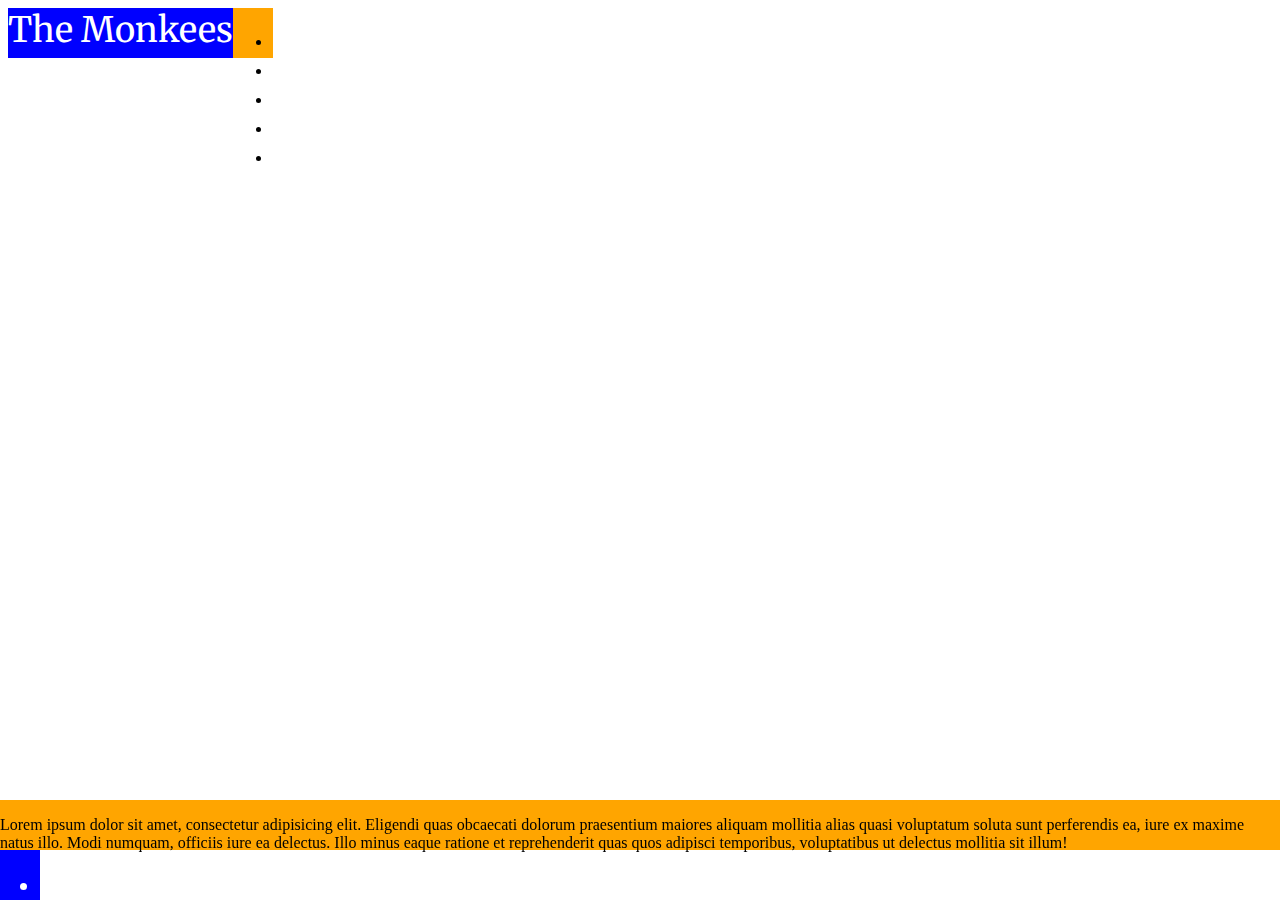
==== contact.html @ 0297581a "added responsive pic to home page" ====
<!DOCTYPE html>
<html lang="en">
<head>
    <meta charset="UTF-8">
    <meta name="viewport" content="width=device-width, initial-scale=1.0">
    <meta http-equiv="X-UA-Compatible" content="ie=edge">
    <title>Monkees Website</title>
    <link rel="stylesheet" href="https://stackpath.bootstrapcdn.com/bootstrap/4.1.1/css/bootstrap.min.css" integrity="sha384-WskhaSGFgHYWDcbwN70/dfYBj47jz9qbsMId/iRN3ewGhXQFZCSftd1LZCfmhktB" crossorigin="anonymous">
    <link rel="stylesheet" href="https://use.fontawesome.com/releases/v5.0.13/css/all.css" integrity="sha384-DNOHZ68U8hZfKXOrtjWvjxusGo9WQnrNx2sqG0tfsghAvtVlRW3tvkXWZh58N9jp" crossorigin="anonymous">
    <link rel="stylesheet" href="style.css" type="text/css" />
</head>
<body>
    <header class="flex-container container-fluid">
<div class="title1 col col-12 col-sm-12 col-md-8 col-lg-8 col-xl-8 ">The Monkees</div>
<div class="boxes col col-12 col-sm-12 col-md-4 col-lg-4 col-xl-4">
    <ul class="list-inline">
  <li class="list-inline-item">
      <a href="index.html"><i class="fas fa-home"></i></a></li>
  <li class="list-inline-item">
      <a href="music.html"><i class="fas fa-music"></i></a></li>
  <li class="list-inline-item">
      <a href="live.html"><i class="fas fa-calendar-alt"></i></a></li>
  <li class="list-inline-item">
      <a href="gallery.html"><i class="fas fa-camera"></i></a></li>
  <li class="list-inline-item active-tab">
      <a href="contact.html"><i class="fas fa-at"></i></a></li>
</ul>
</div>
</header>
    <section>
        
    </section>
<footer class="flex-container container-fluid">
    <div class="about col col-12 col-sm-12 col-md-8 col-lg-8 col-xl-8">
        <p class="aboutp">Lorem ipsum dolor sit amet, consectetur adipisicing elit. Eligendi quas obcaecati dolorum praesentium maiores aliquam mollitia alias quasi voluptatum soluta sunt perferendis ea, iure ex maxime natus illo. Modi numquam, officiis iure ea delectus. Illo minus eaque ratione et reprehenderit quas quos adipisci temporibus, voluptatibus ut delectus mollitia sit illum!</p>
    </div>
    <div class="multimedia col col-12 col-sm-12 col-md-4 col-lg-4 col-xl-4">
    <ul class="list-inline">
      <li class="list-inline-item"><i class="fas fa-envelope"></i></li>
      <li class="list-inline-item"><i class="fab fa-instagram"></i></li>
      <li class="list-inline-item"><i class="fab fa-facebook"></i></li>
      <li class="list-inline-item"><i class="fab fa-youtube"></i></li>
      <li class="list-inline-item"><i class="fab fa-twitter"></i></li>
      </ul>
      </div>
</footer>
</body>

</html>
---- style.css ----
/*------ general -------*/
@import url('https://fonts.googleapis.com/css?family=Merriweather');
/*------ header --------*/
.title1{
    font-family: "Merriweather", sans-serif;
    height:50px;
    font-size:35px;
    background-color: blue;
    color: white;
}
.boxes{
    height: 50px;
    float:right;
    background-color: orange;
    font-family: "Merriweather", sans-serif;
}
.boxes a i {
    color:black;
    font-size: 23px;
    padding-top: 5px;
}

.active-tab{
    background-color: white;
}

.flex-container{
    display: flex;
    flex-direction:row;
    flex-wrap:wrap;
}

/*------- body ------------*/
.responsive{
       width: 100%;
    height: auto;

}

/*------- footer ----------*/
footer{
    position:fixed;
    left: 0;
    bottom:0;
    padding:0;
    margin:0;
    
}
.about{
    height: 50px;
    background-color: orange;
}
.multimedia{
    height:50px;
    float: right;
    background-color: blue;
    color:white;    
    font-size: 23px
}
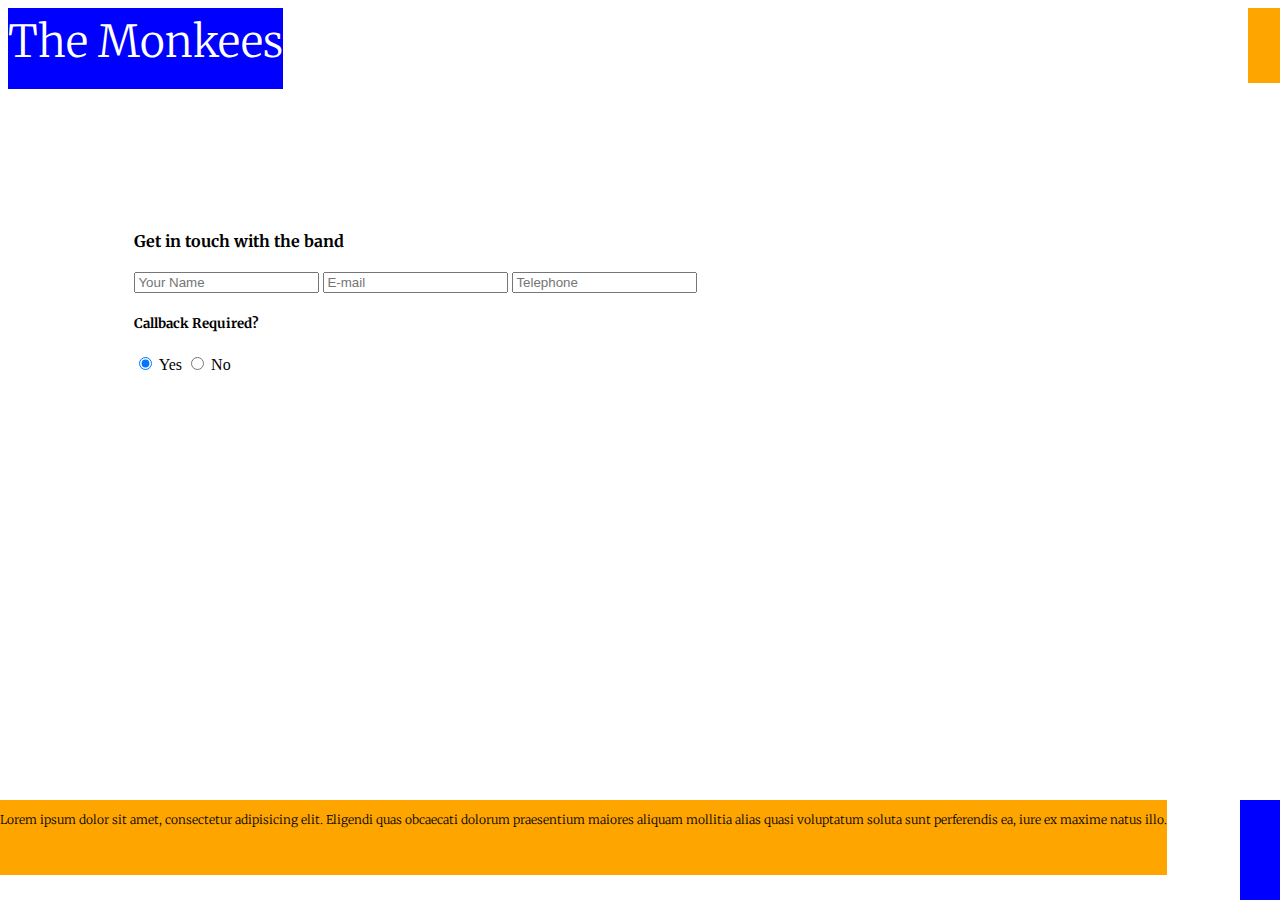
==== commit 5d761a16: "initial styling for Music page" ====
--- a/contact.html
+++ b/contact.html
@@ -10,11 +10,11 @@
     <link rel="stylesheet" href="style.css" type="text/css" />
 </head>
 <body>
-    <header class="flex-container container-fluid">
-<div class="title1 col col-12 col-sm-12 col-md-8 col-lg-8 col-xl-8 ">The Monkees</div>
-<div class="boxes col col-12 col-sm-12 col-md-4 col-lg-4 col-xl-4">
+    <header class="flex-container">
+<div class="title1 col col-12 col-sm-8 col-md-8 col-lg-8 col-xl-8 ">The Monkees</div>
+<div class="boxes col col-12 col-sm-4 col-md-4 col-lg-4 col-xl-4">
     <ul class="list-inline">
-  <li class="list-inline-item">
+  <li class="list-inline-item ">
       <a href="index.html"><i class="fas fa-home"></i></a></li>
   <li class="list-inline-item">
       <a href="music.html"><i class="fas fa-music"></i></a></li>
@@ -27,14 +27,29 @@
 </ul>
 </div>
 </header>
-    <section>
-        
-    </section>
-<footer class="flex-container container-fluid">
-    <div class="about col col-12 col-sm-12 col-md-8 col-lg-8 col-xl-8">
-        <p class="aboutp">Lorem ipsum dolor sit amet, consectetur adipisicing elit. Eligendi quas obcaecati dolorum praesentium maiores aliquam mollitia alias quasi voluptatum soluta sunt perferendis ea, iure ex maxime natus illo. Modi numquam, officiis iure ea delectus. Illo minus eaque ratione et reprehenderit quas quos adipisci temporibus, voluptatibus ut delectus mollitia sit illum!</p>
+<section>
+        <div class="flexgap flex-container">
+        <div class="gap1 col col-12 col-sm-8 col-md-8 col-lg-8 col-xl-8"></div>
+        <div class="gap2 col col-12 col-sm-4 col-md-4 col-lg-4 col-xl-4"></div>
     </div>
-    <div class="multimedia col col-12 col-sm-12 col-md-4 col-lg-4 col-xl-4">
+<div class="formbox">
+    <div class="form-group">
+        <h4 class="contact-so">Get in touch with the band</h4>
+        <input type="text" name="name" class="form-control" id="fullname" placeholder="Your Name"/>
+        <input type="email" name="emailaddress" class="form-control" id="emailaddress" placeholder="E-mail"/>
+        <input type="tel" name="phone" class="form-control" id="phone" placeholder="Telephone"/>
+        <h5>Callback Required?</h4>
+        <input type="radio" name="mlist" value="Yes" checked> Yes
+        <input type="radio" name="mlist" value="No"> No
+    </div>
+</div>    
+</section>
+
+<footer class="flex-container">
+    <div class="about col col-12 col-sm-8 col-md-8 col-lg-8 col-xl-8">
+        <p class="aboutp">Lorem ipsum dolor sit amet, consectetur adipisicing elit. Eligendi quas obcaecati dolorum praesentium maiores aliquam mollitia alias quasi voluptatum soluta sunt perferendis ea, iure ex maxime natus illo. </p>
+    </div>
+    <div class="multimedia col col-12 col-sm-4 col-md-4 col-lg-4 col-xl-4">
     <ul class="list-inline">
       <li class="list-inline-item"><i class="fas fa-envelope"></i></li>
       <li class="list-inline-item"><i class="fab fa-instagram"></i></li>
--- a/style.css
+++ b/style.css
@@ -1,45 +1,148 @@
-/*------ general -------*/
+/*------------------------------------ general -------------------------------*/
 @import url('https://fonts.googleapis.com/css?family=Merriweather');
-/*------ header --------*/
+
+h1,h2,h3,h4,h5{
+font-family: "Merriweather", sans-serif;   
+}
+/*------------------------------------ header --------------------------------*/
+header {
+    position: fixed;
+    width:100%;
+    z-index: +1;
+}
+
 .title1{
     font-family: "Merriweather", sans-serif;
-    height:50px;
-    font-size:35px;
+    font-weight: 200;
+    height:75px;
+    font-size:44px;
     background-color: blue;
     color: white;
+    padding-top: 6px;
+    
 }
 .boxes{
-    height: 50px;
-    float:right;
+    height: 75px;
     background-color: orange;
-    font-family: "Merriweather", sans-serif;
+    
 }
 .boxes a i {
     color:black;
-    font-size: 23px;
-    padding-top: 5px;
+    font-size: 25px;
+    padding-top: 25px;
+    padding-bottom: 25px;
+    transition-duration: .5s;
+    transition-timing-function: ease-in;
 }
+
+.boxes a i:hover{
+    color: white;
+   }
 
 .active-tab{
     background-color: white;
+}
+.active-tab:hover{
+    background-color: blue;
 }
 
 .flex-container{
     display: flex;
     flex-direction:row;
     flex-wrap:wrap;
+    Justify-content:space-between;
+}
+.list-inline{
+    margin:0;
+    text-align: center;
+    transition-duration: .5s;
+    transition-timing-function: ease-in;
 }
 
-/*------- body ------------*/
+/*---------------------------------- body ------------------------------------*/
+.gap1{
+    height: 75px;
+    z-index: -1;
+}
+.gap2{
+    height: 75px;
+    z-index: -1;
+}
+
 .responsive{
        width: 100%;
     height: auto;
+    max-height: 100%;
+    max-width:100%;
+
+}
+/*---------------------------------- home ------------------------------------*/
+.intro{
+    font-family: "Merriweather", sans-serif;
+    font-size: 12px;
+}
+/*---------------------------------- music -----------------------------------*/
+.musicbox{
+padding :5%;
+z-index: -2;
+}
+.player{
+    padding :2%;
+    background-color: orange;
+    transition-duration: .3s;
+    transition-timing-function: ease-in;
+}
+.player:hover{
+    background-color: blue;
+}
+.vidbox{
+    width:70%;
+    height: 70%;
+margin-bottom: 70px;
+margin-left:15%;
+margin-top: 5px;
+}
+/*----------------------------------- live -----------------------------------*/
+.livehead{
+    width:100%;
+    text-align: center;
+}
+.live-date{
+
+}
+/*----------------------------------- gallery --------------------------------*/
+.gallery{
+    background-color:#ffffe6;
+    padding-top:10px;
+    padding-left:10;
+    padding-right:10;
+    padding-bottom:5px;
+}
+ul{ list-style-type: none; }
+
+.hovergal{
+    height:80px;
+    width:80px;
+    transition: width 1s, height 1s;
+    transition-timing-function:ease-in-out;
+    padding:5px;
+    
+}
+.hovergal:hover{
+    height: 100px;
+    width:100px;
+}
+/*----------------------------------- contact --------------------------------*/
+.formbox{
+    width:80%;
+    padding: 10%;
 
 }
 
-/*------- footer ----------*/
+/*----------------------------------- footer ---------------------------------*/
 footer{
     position:fixed;
+    width:100%;
     left: 0;
     bottom:0;
     padding:0;
@@ -47,13 +150,25 @@
     
 }
 .about{
-    height: 50px;
+    height: 75px;
     background-color: orange;
+    font-family: "Merriweather", sans-serif;
+    font-size: 12px;
+    font-weight: 100;
 }
 .multimedia{
-    height:50px;
+    height:75px;
     float: right;
     background-color: blue;
     color:white;    
-    font-size: 23px
+    font-size: 25px;
+    padding-top:25px;
 }
+.multimedia i{
+    transition-duration: .5s;
+    transition-timing-function: ease-in;
+}
+
+.multimedia i:hover{
+    color: black;
+}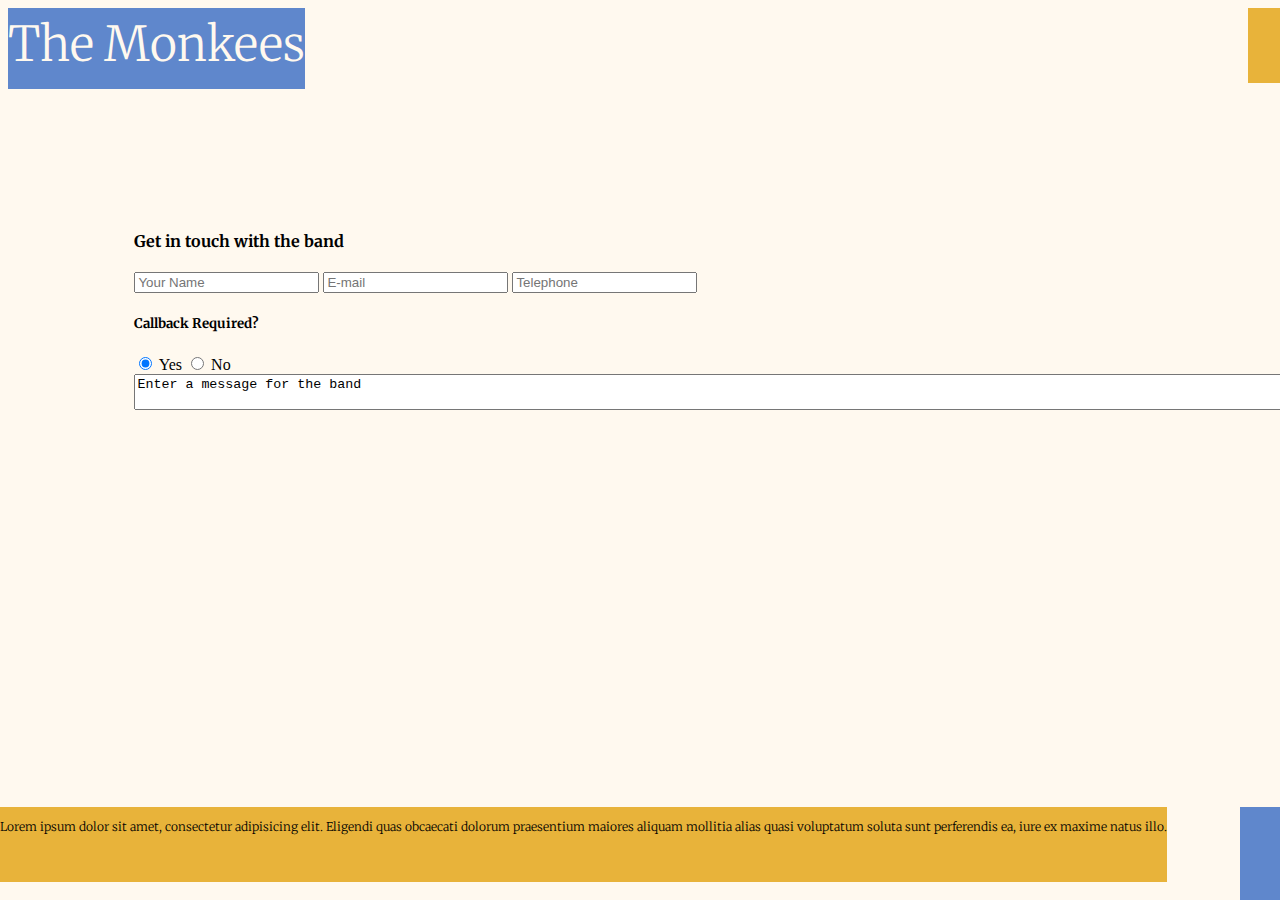
==== commit dcedff81: "removed lorem from intro + additional styling" ====
--- a/contact.html
+++ b/contact.html
@@ -42,6 +42,7 @@
         <input type="radio" name="mlist" value="Yes" checked> Yes
         <input type="radio" name="mlist" value="No"> No
     </div>
+<textarea class="comment">Enter a message for the band</textarea>    
 </div>    
 </section>
 
@@ -49,7 +50,7 @@
     <div class="about col col-12 col-sm-8 col-md-8 col-lg-8 col-xl-8">
         <p class="aboutp">Lorem ipsum dolor sit amet, consectetur adipisicing elit. Eligendi quas obcaecati dolorum praesentium maiores aliquam mollitia alias quasi voluptatum soluta sunt perferendis ea, iure ex maxime natus illo. </p>
     </div>
-    <div class="multimedia col col-12 col-sm-4 col-md-4 col-lg-4 col-xl-4">
+    <div class="social-media col col-12 col-sm-4 col-md-4 col-lg-4 col-xl-4">
     <ul class="list-inline">
       <li class="list-inline-item"><i class="fas fa-envelope"></i></li>
       <li class="list-inline-item"><i class="fab fa-instagram"></i></li>
--- a/style.css
+++ b/style.css
@@ -1,5 +1,5 @@
 /*------------------------------------ general -------------------------------*/
-@import url('https://fonts.googleapis.com/css?family=Merriweather');
+@import url('https://fonts.googleapis.com/css?family=Merriweather:100,200,300,400,500,600,700');
 
 h1,h2,h3,h4,h5{
 font-family: "Merriweather", sans-serif;   
@@ -15,19 +15,19 @@
     font-family: "Merriweather", sans-serif;
     font-weight: 200;
     height:75px;
-    font-size:44px;
-    background-color: blue;
-    color: white;
+    font-size:3em;
+    background-color: #5f87cc;
+    color: #fff9ef;
     padding-top: 6px;
     
 }
 .boxes{
     height: 75px;
-    background-color: orange;
+    background-color: #e8b33a;
     
 }
 .boxes a i {
-    color:black;
+    color:#474644;
     font-size: 25px;
     padding-top: 25px;
     padding-bottom: 25px;
@@ -36,14 +36,14 @@
 }
 
 .boxes a i:hover{
-    color: white;
+    color: #fff9ef;
    }
 
 .active-tab{
-    background-color: white;
-}
-.active-tab:hover{
-    background-color: blue;
+    background-color: #fff9ef;
+}
+.active-tab a i:hover{
+    color: #5f87cc;
 }
 
 .flex-container{
@@ -60,6 +60,10 @@
 }
 
 /*---------------------------------- body ------------------------------------*/
+body    {overflow-y:scroll;
+    background-color: #fff9ef;
+}
+
 .gap1{
     height: 75px;
     z-index: -1;
@@ -83,60 +87,97 @@
 }
 /*---------------------------------- music -----------------------------------*/
 .musicbox{
-padding :5%;
+padding :1%;
 z-index: -2;
-}
+color: #e8b33a;
+}
+
 .player{
     padding :2%;
-    background-color: orange;
+    background-color: #e8b33a;
     transition-duration: .3s;
     transition-timing-function: ease-in;
-}
+    border-radius: 18px 18px 18px 18px;
+}
+
 .player:hover{
-    background-color: blue;
-}
+    background-color: #5f87cc;
+}
+
 .vidbox{
-    width:70%;
-    height: 70%;
-margin-bottom: 70px;
-margin-left:15%;
-margin-top: 5px;
-}
+    width:50%;
+    height: 50%;
+margin-bottom: 150px;
+margin-left:25%;
+margin-top: 1%;
+}
+
+@media screen and (max-width: 900px) {
+.vidbox{
+    width:80%;
+    height: 80%;
+margin-bottom: 150px;
+margin-left:10.5%;
+margin-top: 1%;
+}}
+
 /*----------------------------------- live -----------------------------------*/
 .livehead{
     width:100%;
     text-align: center;
+    padding-top:1%;
 }
 .live-date{
-
+max-width:90%;
+padding-left: 5%;
+
+}
+.date{
+    background-color:#e8b33a;
+    transition-duration:.5s;
+    border-radius: 12px 12px 12px 12px;
+}
+.date:hover{
+    background-color:#5f87cc;
 }
 /*----------------------------------- gallery --------------------------------*/
 .gallery{
     background-color:#ffffe6;
     padding-top:10px;
-    padding-left:10;
-    padding-right:10;
-    padding-bottom:5px;
+    padding-left:10px;
+    padding-right:10px;
+    padding-bottom:150px;
 }
 ul{ list-style-type: none; }
 
 .hovergal{
-    height:80px;
-    width:80px;
+    height:200px;
+    width:200px;
     transition: width 1s, height 1s;
     transition-timing-function:ease-in-out;
     padding:5px;
-    
-}
+}
+
+@media screen and (max-width: 575px) {
+    .hovergal{
+    height:100px;
+    width:100px;
+    transition: width 1s, height 1s;
+    transition-timing-function:ease-in-out;
+    padding:5px;
+}}
 .hovergal:hover{
-    height: 100px;
-    width:100px;
+    height:250px;
+    width:250px;
 }
 /*----------------------------------- contact --------------------------------*/
 .formbox{
-    width:80%;
+    width:100%;
     padding: 10%;
-
+    padding-bottom:150px;
+}
+.comment{
+    width: 100%;
 }
 
 /*----------------------------------- footer ---------------------------------*/
@@ -151,24 +192,24 @@
 }
 .about{
     height: 75px;
-    background-color: orange;
+    background-color: #e8b33a;
     font-family: "Merriweather", sans-serif;
     font-size: 12px;
     font-weight: 100;
 }
-.multimedia{
+.social-media{
     height:75px;
     float: right;
-    background-color: blue;
-    color:white;    
+    background-color: #5f87cc;
+    color:#fff9ef;    
     font-size: 25px;
-    padding-top:25px;
-}
-.multimedia i{
+    padding-top:18px;
+}
+.social-media i{
     transition-duration: .5s;
     transition-timing-function: ease-in;
 }
 
-.multimedia i:hover{
-    color: black;
+.social-media i:hover{
+    color: #474644;
 }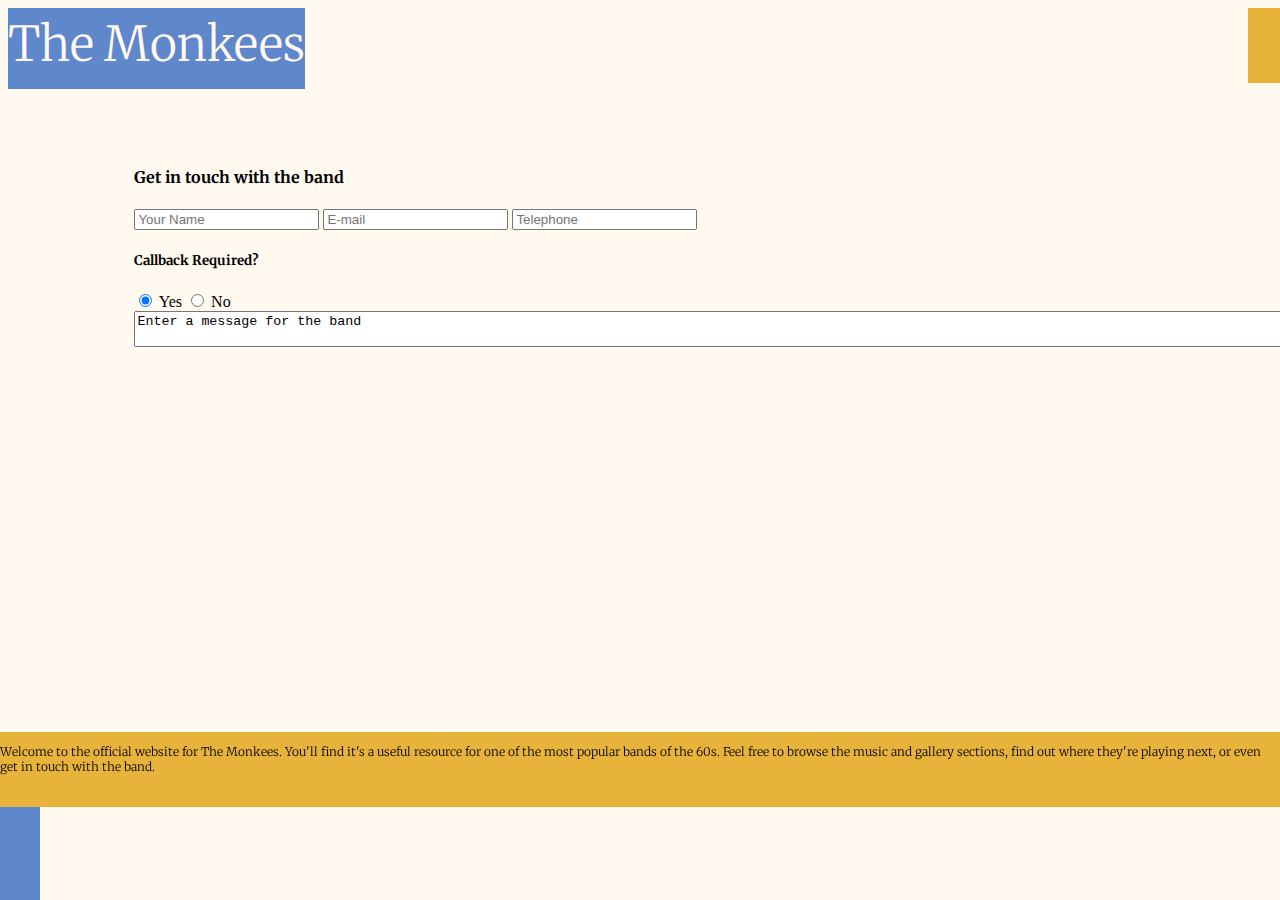
==== commit e105281e: "final commit" ====
--- a/contact.html
+++ b/contact.html
@@ -35,12 +35,12 @@
 <div class="formbox">
     <div class="form-group">
         <h4 class="contact-so">Get in touch with the band</h4>
-        <input type="text" name="name" class="form-control" id="fullname" placeholder="Your Name"/>
-        <input type="email" name="emailaddress" class="form-control" id="emailaddress" placeholder="E-mail"/>
-        <input type="tel" name="phone" class="form-control" id="phone" placeholder="Telephone"/>
+            <input type="text" name="name" class="form-control" id="fullname" placeholder="Your Name"/>
+            <input type="email" name="emailaddress" class="form-control" id="emailaddress" placeholder="E-mail"/>
+            <input type="tel" name="phone" class="form-control" id="phone" placeholder="Telephone"/>
         <h5>Callback Required?</h4>
-        <input type="radio" name="mlist" value="Yes" checked> Yes
-        <input type="radio" name="mlist" value="No"> No
+            <input type="radio" name="mlist" value="Yes" checked> Yes
+            <input type="radio" name="mlist" value="No"> No
     </div>
 <textarea class="comment">Enter a message for the band</textarea>    
 </div>    
@@ -48,18 +48,17 @@
 
 <footer class="flex-container">
     <div class="about col col-12 col-sm-8 col-md-8 col-lg-8 col-xl-8">
-        <p class="aboutp">Lorem ipsum dolor sit amet, consectetur adipisicing elit. Eligendi quas obcaecati dolorum praesentium maiores aliquam mollitia alias quasi voluptatum soluta sunt perferendis ea, iure ex maxime natus illo. </p>
+        <p class="aboutp">Welcome to the official website for The Monkees. You'll find it's a useful resource for one of the most popular bands of the 60s. Feel free to browse the music and gallery sections, find out where they're playing next, or even get in touch with the band.</p>
     </div>
     <div class="social-media col col-12 col-sm-4 col-md-4 col-lg-4 col-xl-4">
-    <ul class="list-inline">
-      <li class="list-inline-item"><i class="fas fa-envelope"></i></li>
-      <li class="list-inline-item"><i class="fab fa-instagram"></i></li>
-      <li class="list-inline-item"><i class="fab fa-facebook"></i></li>
-      <li class="list-inline-item"><i class="fab fa-youtube"></i></li>
-      <li class="list-inline-item"><i class="fab fa-twitter"></i></li>
-      </ul>
-      </div>
+        <ul class="list-inline">
+          <li class="list-inline-item"><i class="fas fa-envelope"></i></li>
+          <li class="list-inline-item"><i class="fab fa-instagram"></i></li>
+          <li class="list-inline-item"><i class="fab fa-facebook"></i></li>
+          <li class="list-inline-item"><i class="fab fa-youtube"></i></li>
+          <li class="list-inline-item"><i class="fab fa-twitter"></i></li>
+        </ul>
+    </div>
 </footer>
 </body>
-
 </html>--- a/style.css
+++ b/style.css
@@ -90,6 +90,11 @@
 padding :1%;
 z-index: -2;
 color: #e8b33a;
+text-transform: uppercase;
+font-family:"Merriweather", sans-serif;
+font-size: 1em;
+font-weight: 400;
+text-align: center;
 }
 
 .player{
@@ -102,6 +107,7 @@
 
 .player:hover{
     background-color: #5f87cc;
+    color: #fff9ef;
 }
 
 .vidbox{
@@ -126,19 +132,26 @@
     width:100%;
     text-align: center;
     padding-top:1%;
+    font-family: "Merriweather", sans-serif; 
 }
 .live-date{
 max-width:90%;
 padding-left: 5%;
+padding-bottom:160px;
 
 }
 .date{
     background-color:#e8b33a;
     transition-duration:.5s;
     border-radius: 12px 12px 12px 12px;
+    padding:1%;
 }
 .date:hover{
     background-color:#5f87cc;
+}
+.ticket-button{
+   background-color: #fff9ef;
+   border: none;
 }
 /*----------------------------------- gallery --------------------------------*/
 .gallery{
@@ -155,7 +168,7 @@
     width:200px;
     transition: width 1s, height 1s;
     transition-timing-function:ease-in-out;
-    padding:5px;
+    padding:20px;
 }
 
 @media screen and (max-width: 575px) {
@@ -168,12 +181,17 @@
 }}
 .hovergal:hover{
     height:250px;
-    width:250px;
-}
+    width:250px;}
+
+@media screen and (max-width: 575px) {
+.hovergal:hover{
+    height:150px;
+    width:150px;
+}}
 /*----------------------------------- contact --------------------------------*/
 .formbox{
     width:100%;
-    padding: 10%;
+    padding: 5% 10% 10% 10%;
     padding-bottom:150px;
 }
 .comment{
